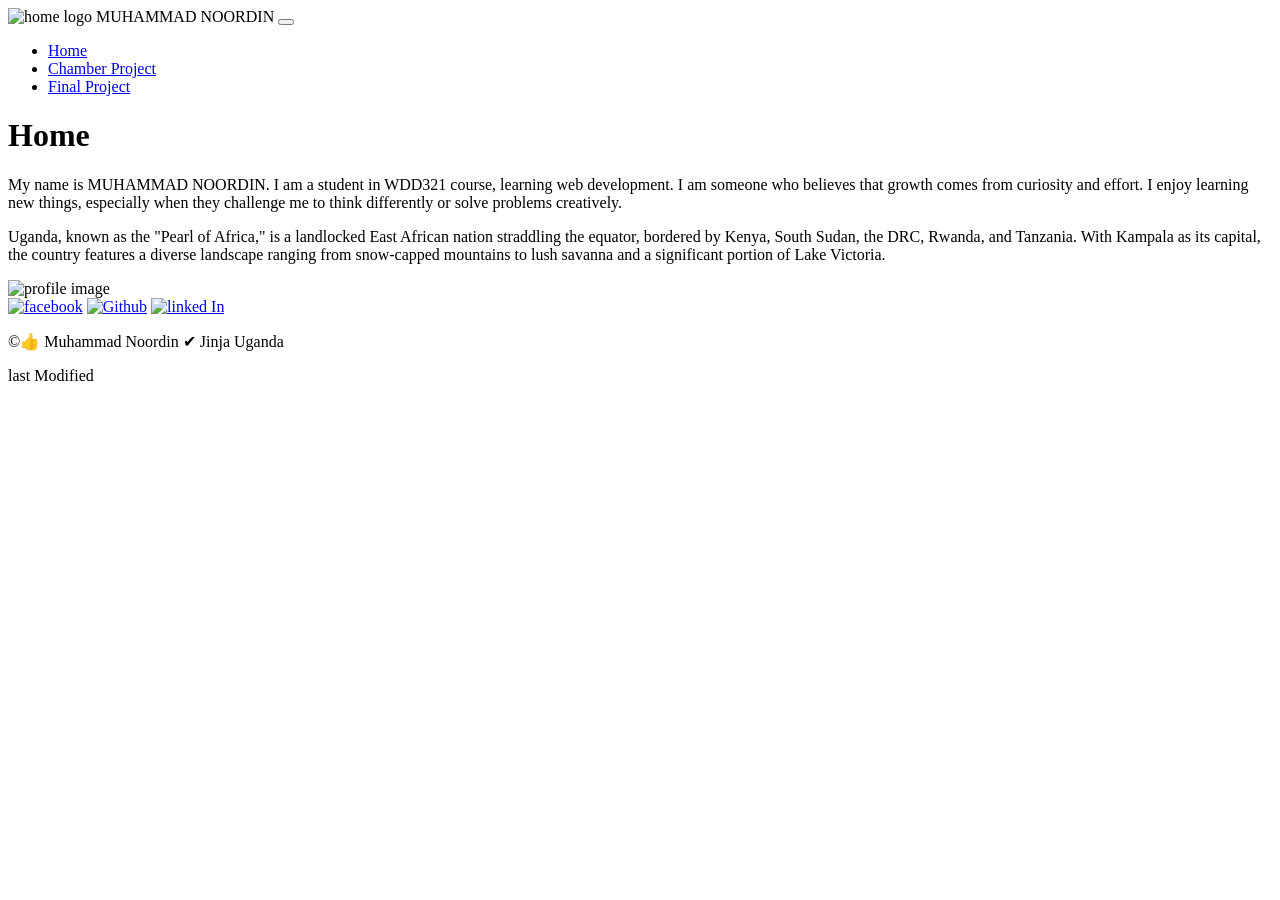
==== index.html @ 4a962272 "fix" ====
<!DOCTYPE html>
<html lang="en">
<head>
    <meta charset="UTF-8">
    <meta name="viewport" content="width=device-width, initial-scale=1.0">
    <meta name="author" content="Muhammad Noordin">
    <meta name="description" content="This form website is the better study of the wdd321 course.">

    <link rel="stylesheet" href="styles/base.css">
    <link rel="stylesheet" href="styles/base-larger.css">
    <script src="script/base.js" defer></script>

    <link rel="preconnect" href="https://fonts.googleapis.com">
    <link rel="preconnect" href="https://fonts.gstatic.com" crossorigin>
    <link href="https://fonts.googleapis.com/css2?family=Roboto:ital,wght@0,100..900;1,100..900&display=swap" rel="stylesheet">

    <title>Muhammad | wdd231</title>
</head>
<body>
    <header>
        <img src="/images/home.svg" alt="home logo">
        <span>MUHAMMAD NOORDIN</span>
        <button id="cham-btn" class="chamdid"></button>
    </header>
    <nav id="cham-bar" class="navi">
        <ul>
            <li class="current"><a href="#">Home</a></li>
            <li><a href="#">Chamber Project</a></li>
            <li><a href="#">Final Project</a></li>
        </ul>
    </nav>
    <main>

        <h1>Home</h1>
        <div class="table">
            <section class="intro">
                <p>My name is MUHAMMAD NOORDIN. I am a student in WDD321 course, learning web development.
                    I am someone who believes that growth comes
                    from curiosity and effort. I enjoy learning new things, especially when they challenge
                    me to think differently or solve problems creatively.</p>
                <p>Uganda, known as the "Pearl of Africa," is a landlocked East African nation straddling the equator, bordered by Kenya, South Sudan, the DRC, Rwanda, and Tanzania. With Kampala as its capital, the country features a diverse landscape ranging from snow-capped mountains to lush savanna and a significant portion of Lake Victoria. </p>
            </section>
            <section>
                <img src="images/profile.jpg" alt="profile image">
            </section>
        </div>
    </main>
    <footer>
        <div class="media">
            <a href="https://www.facebook.com/muhammadchamdid" target="_blank"><img src="images/facebook.svg" alt="facebook" width="16" height="16"></a>
            <a href="https://www.github.com/chamdid123" target="_blank"><img src="images/github.svg" alt="Github" width="16" height="16"></a>
            <a href="https://www.linkedin.com" target="_blank"><img src="images/linkedin.svg" alt="linked In" width="16" height="16"></a>
        </div>

        <p>©<span id="currentyear"></span>👍 Muhammad Noordin ✔ Jinja Uganda</p>
        <p id="lastModified">last Modified</p>
    </footer>
</body>
</html>
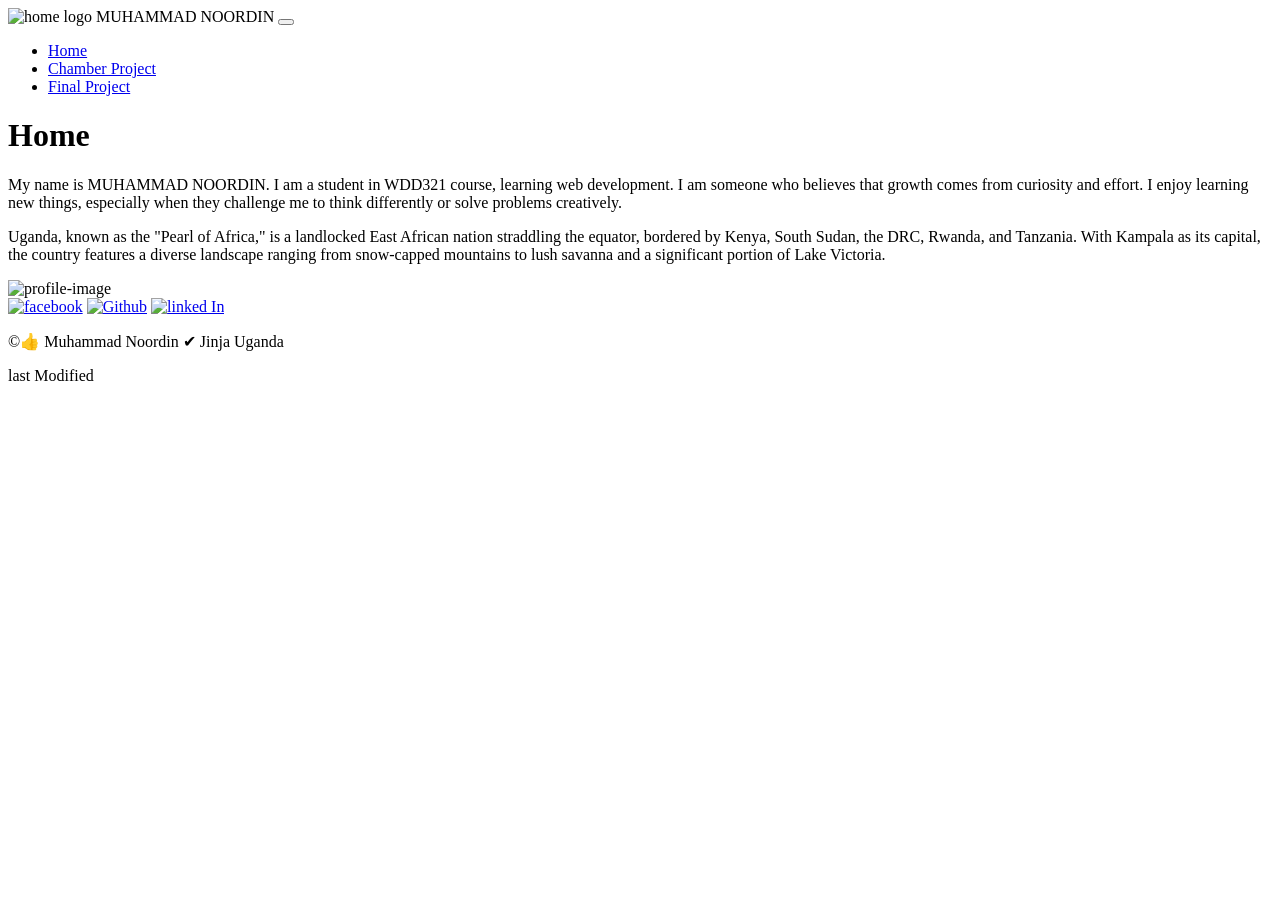
==== commit 18ab19f6: "change" ====
--- a/index.html
+++ b/index.html
@@ -18,7 +18,7 @@
 </head>
 <body>
     <header>
-        <img src="/images/home.svg" alt="home logo">
+        <img src="images/home.svg" alt="home logo">
         <span>MUHAMMAD NOORDIN</span>
         <button id="cham-btn" class="chamdid"></button>
     </header>
@@ -41,7 +41,7 @@
                 <p>Uganda, known as the "Pearl of Africa," is a landlocked East African nation straddling the equator, bordered by Kenya, South Sudan, the DRC, Rwanda, and Tanzania. With Kampala as its capital, the country features a diverse landscape ranging from snow-capped mountains to lush savanna and a significant portion of Lake Victoria. </p>
             </section>
             <section>
-                <img src="images/profile.jpg" alt="profile image">
+                <img src="images/profile.jpg" alt="profile-image">
             </section>
         </div>
     </main>
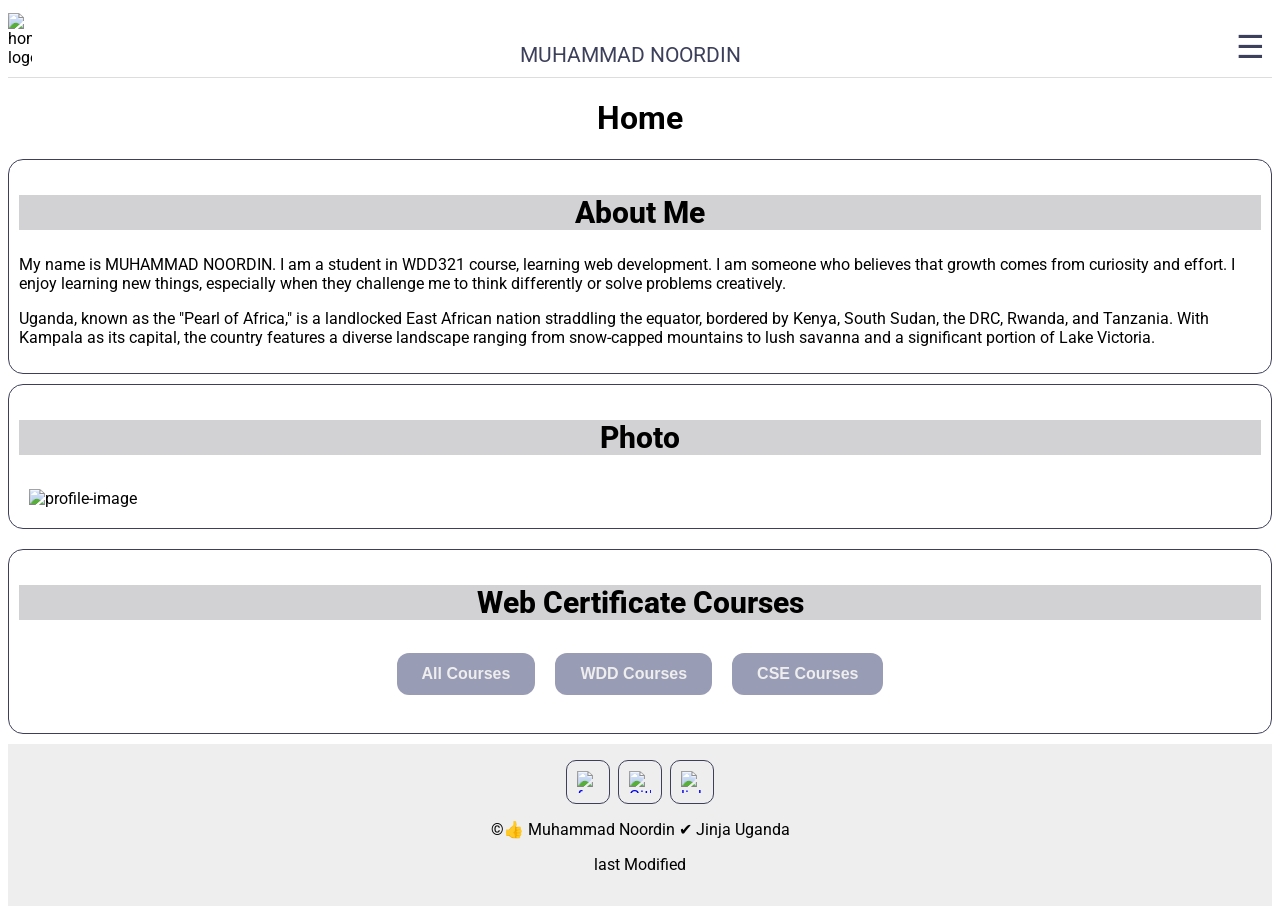
==== commit e5048deb: "button" ====
--- a/index.html
+++ b/index.html
@@ -8,11 +8,11 @@
 
     <link rel="stylesheet" href="styles/base.css">
     <link rel="stylesheet" href="styles/base-larger.css">
-    <script src="script/base.js" defer></script>
+    <script src="scripts/base.js" defer></script>
 
     <link rel="preconnect" href="https://fonts.googleapis.com">
     <link rel="preconnect" href="https://fonts.gstatic.com" crossorigin>
-    <link href="https://fonts.googleapis.com/css2?family=Roboto:ital,wght@0,100..900;1,100..900&display=swap" rel="stylesheet">
+    <link href="https://fonts.googleapis.com/css2?family=Asap:ital,wght@0,100..900;1,100..900&family=Oswald:wght@200..700&family=Roboto:ital,wght@0,100..900;1,100..900&display=swap" rel="stylesheet">
 
     <title>Muhammad | wdd231</title>
 </head>
@@ -34,6 +34,7 @@
         <h1>Home</h1>
         <div class="table">
             <section class="intro">
+                <h2>About Me</h2>
                 <p>My name is MUHAMMAD NOORDIN. I am a student in WDD321 course, learning web development.
                     I am someone who believes that growth comes
                     from curiosity and effort. I enjoy learning new things, especially when they challenge
@@ -41,9 +42,22 @@
                 <p>Uganda, known as the "Pearl of Africa," is a landlocked East African nation straddling the equator, bordered by Kenya, South Sudan, the DRC, Rwanda, and Tanzania. With Kampala as its capital, the country features a diverse landscape ranging from snow-capped mountains to lush savanna and a significant portion of Lake Victoria. </p>
             </section>
             <section>
+                <h2>Photo</h2>
                 <img src="images/profile.jpg" alt="profile-image">
             </section>
         </div>
+        <section>
+            <h2>Web Certificate Courses</h2>
+            
+            <div class="buttons">
+                <button id="all" class="cham">All Courses</button>
+                <button id="wdd" class="cham">WDD Courses</button>
+                <button id="cse" class="cham">CSE Courses</button>
+            </div>
+
+            <p id="total"></p>
+            <div id="courses"></div>
+        </section>
     </main>
     <footer>
         <div class="media">
--- a/styles/base.css
+++ b/styles/base.css
@@ -0,0 +1,193 @@
+*{
+    box-sizing: border-box;
+}
+
+body {
+    font-family: "Roboto", sans-serif;
+    font-weight: 400;
+}
+
+header {
+    display: grid;
+    grid-template-columns: 24px auto 44px;
+    padding: 5px 0 10px;
+    align-items: end;
+    border-bottom: solid 1px #ddd;
+    column-gap: 8px;
+}
+
+header img {
+    display: block;
+    width: 100%;
+    height: auto;
+
+}
+
+header span{
+    text-align: center;
+    font-size: 1.3rem;
+    color: #3D405B;
+}
+h1{
+    text-align: center;
+}
+
+h2{
+    text-align: center;
+    background-color: #d2d2d4;
+    font-size: 30px;
+    font-weight: 800;
+}
+
+.chamdid{
+    background: none;
+    border: none;
+    color: #3D405B;
+    cursor: pointer;
+
+
+}
+
+.chamdid::before{
+    content: "\2630";
+    font-size: 2rem;
+}
+
+.chamdid.show::before{
+    content: "\00D7";
+}
+
+section{
+    border: solid 1px #3D405B;
+    margin-bottom: 10px;
+    padding: 10px;
+    border-radius: 15px;
+}
+
+.table{
+    display: grid;
+    grid-template-columns: 1fr;
+    margin-top: 10px;
+    margin-bottom: 10px;
+    
+}
+.nitro{
+    margin-bottom: 10px;
+    padding: 10px;
+}
+
+section img{
+    display: block;
+    width: 100%;
+    padding: 10px;
+}
+
+/******************** Navigation ********************/
+
+.navi{
+    display: none;
+
+}
+.navi.show{
+    display: block;
+}
+.navi ul{
+    list-style: none;
+    margin: 0;
+    padding: 0;
+}
+.navi a{
+    display: block;
+    padding: .8rem 10px;
+    color: #3D405B;
+    text-decoration: none;
+    border-bottom: solid 1px #ddd;
+    text-align: center;
+
+}
+.navi li.current{
+    background-color: #ddd;
+}
+.navi a:hover{
+    background: #999cb5;
+}
+
+
+/********************courses ********************/
+
+#courses{
+    display: grid;
+    gap: 15px;
+    cursor: pointer;
+}
+
+.course{
+    background-color: #e07b4f;
+    color: white;
+    padding: 15px;
+    text-align: center;
+    border-radius: 10px;
+    font-weight: 900;
+
+}
+
+.course.completed{
+    background-color: #dfe8c8;
+    color: black;
+
+}
+
+/********************buttons ********************/
+.buttons{
+    text-align: center;
+    margin: 20px 0;
+}
+.cham{
+    background-color: #999cb5;
+    color: #eee;
+    border: none;
+    padding: 12px 25px;
+    margin: 8px;
+    border-radius: 12px;
+    font-size: 16px;
+    font-weight: 600;
+    cursor: pointer
+}
+
+button:hover{
+    background-color:#c9653d;
+}
+
+
+/******************** footer ********************/
+
+footer{
+    background-color: #eee;
+    padding: 1rem 10px;
+    text-align: center;
+}
+.media{
+    display: flex;
+    justify-content: center;
+    column-gap: 8px;
+
+}
+
+.media a{
+    display: flex;
+    justify-content: center;
+    align-items: center;
+    width: 44px;
+    height: 44px;
+    border: #3D405B solid 1px;
+    border-radius: 10px;
+
+}
+.media img{
+    width: 22px;
+    height: 22px;
+}
+
+.media a:hover{
+    background-color: #ddd;
+}
